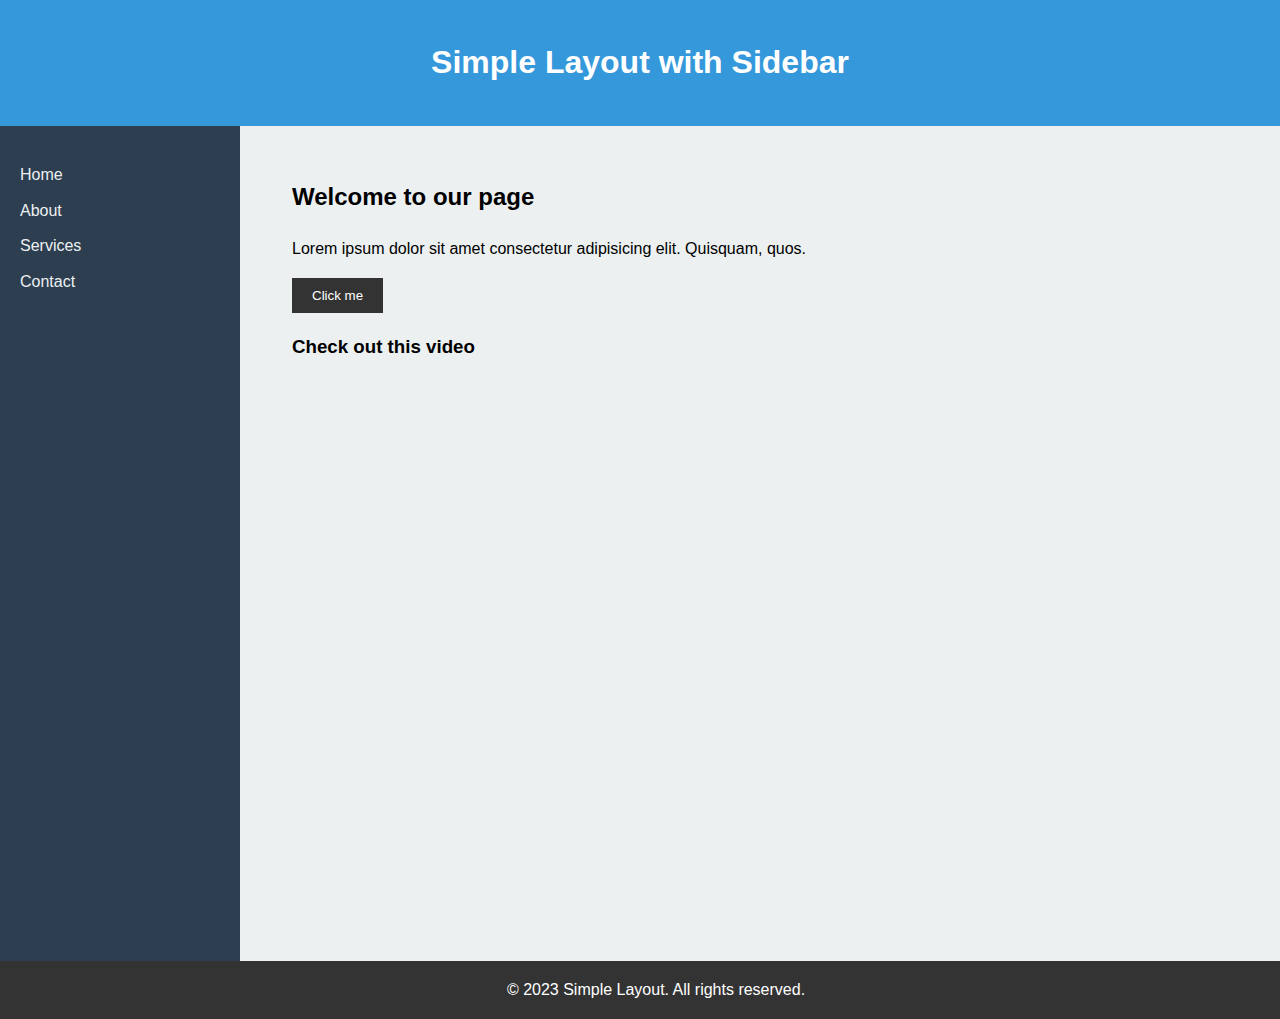
==== index.html @ 469281ec "First webpage" ====
<!DOCTYPE html>
<html lang="en">
<head>
    <meta charset="UTF-8">
    <meta name="viewport" content="width=device-width, initial-scale=1.0">
    <title>Simple Layout with Sidebar</title>
    <link rel="stylesheet" href="style.css">
</head>
<body>
    <header>
        <div class="container">
            <h1>Simple Layout with Sidebar</h1>
        </div>
    </header>

    <div class="content-wrapper">
        <aside class="sidebar">
            <nav>
                <ul>
                    <li><a href="#">Home</a></li>
                    <li><a href="#">About</a></li>
                    <li><a href="#">Services</a></li>
                    <li><a href="#">Contact</a></li>
                </ul>
            </nav>
        </aside>

        <main>
            <div class="container">
                <h2>Welcome to our page</h2>
                <p>Lorem ipsum dolor sit amet consectetur adipisicing elit. Quisquam, quos.</p>
                <button class="btn hover-sound">Click me</button>

                <audio id="hoverSound">
                    <source src="sounds/click.wav" type="audio/wav">
                    Your browser does not support the audio element.
                </audio>

                <!-- YouTube Video Embed -->
                <h3>Check out this video</h3>
                <div class="video-container">
                    <iframe width="560" height="315" src="https://www.youtube.com/embed/OtcpJH-1UMo" frameborder="0" allow="autoplay; encrypted-media" allowfullscreen></iframe>
                </div>
            </div>
        </main>
    </div>

    <footer>
        <div class="container">
            <p>&copy; 2023 Simple Layout. All rights reserved.</p>
        </div>
    </footer>

    <!-- Add this script tag at the end of the body -->
    <script src="script.js"></script>
</body>
</html>
---- style.css ----
html, body {
    height: 100%;
    margin: 0;
    padding: 0;
}

body {
    font-family: Arial, sans-serif;
    line-height: 1.6;
    display: flex;
    flex-direction: column;
    min-height: 100vh;
    margin: 0; /* Explicitly set margin to 0 */
}

.container {
    width: 100%;
    max-width: 1200px;
    margin: auto;
    padding: 0 20px;
}

header {
    background: #3498db;
    color: #fff;
    padding: 1rem;
    text-align: center;
}

.content-wrapper {
    display: flex;
    flex: 1 0 auto;
    margin: 0; /* Ensure no margin on content wrapper */
}

.sidebar {
    width: 200px;
    background-color: #2c3e50;
    padding: 20px;
    color: #ecf0f1;
    margin: 0; /* Ensure no margin on sidebar */
}

.sidebar ul {
    list-style-type: none;
    padding: 0;
}

.sidebar ul li {
    margin-bottom: 10px;
}

.sidebar ul li a {
    text-decoration: none;
    color: #ecf0f1;
}

.sidebar ul li a:hover {
    color: #3498db;
}

main {
    flex: 1;
    padding: 2rem;
    background-color: #ecf0f1;
    margin: 0; /* Ensure no margin on main content */
}

.btn {
    display: inline-block;
    background: #333;
    color: #fff;
    padding: 10px 20px;
    text-decoration: none;
    border: none;
    cursor: pointer;
}

.btn:hover {
    background: #555;
}

footer {
    background: #333;
    color: #fff;
    text-align: center;
    padding: 1rem;
    flex-shrink: 0;
    margin: 0; /* Ensure no margin on footer */
    width: 100%; /* Ensure footer spans full width */
}

footer p {
    margin: 0;
}

.video-container {
    position: relative;
    padding-bottom: 56.25%; /* 16:9 aspect ratio */
    height: 0;
    overflow: hidden;
    max-width: 100%;
}

.video-container iframe {
    position: absolute;
    top: 0;
    left: 0;
    width: 100%;
    height: 100%;
}
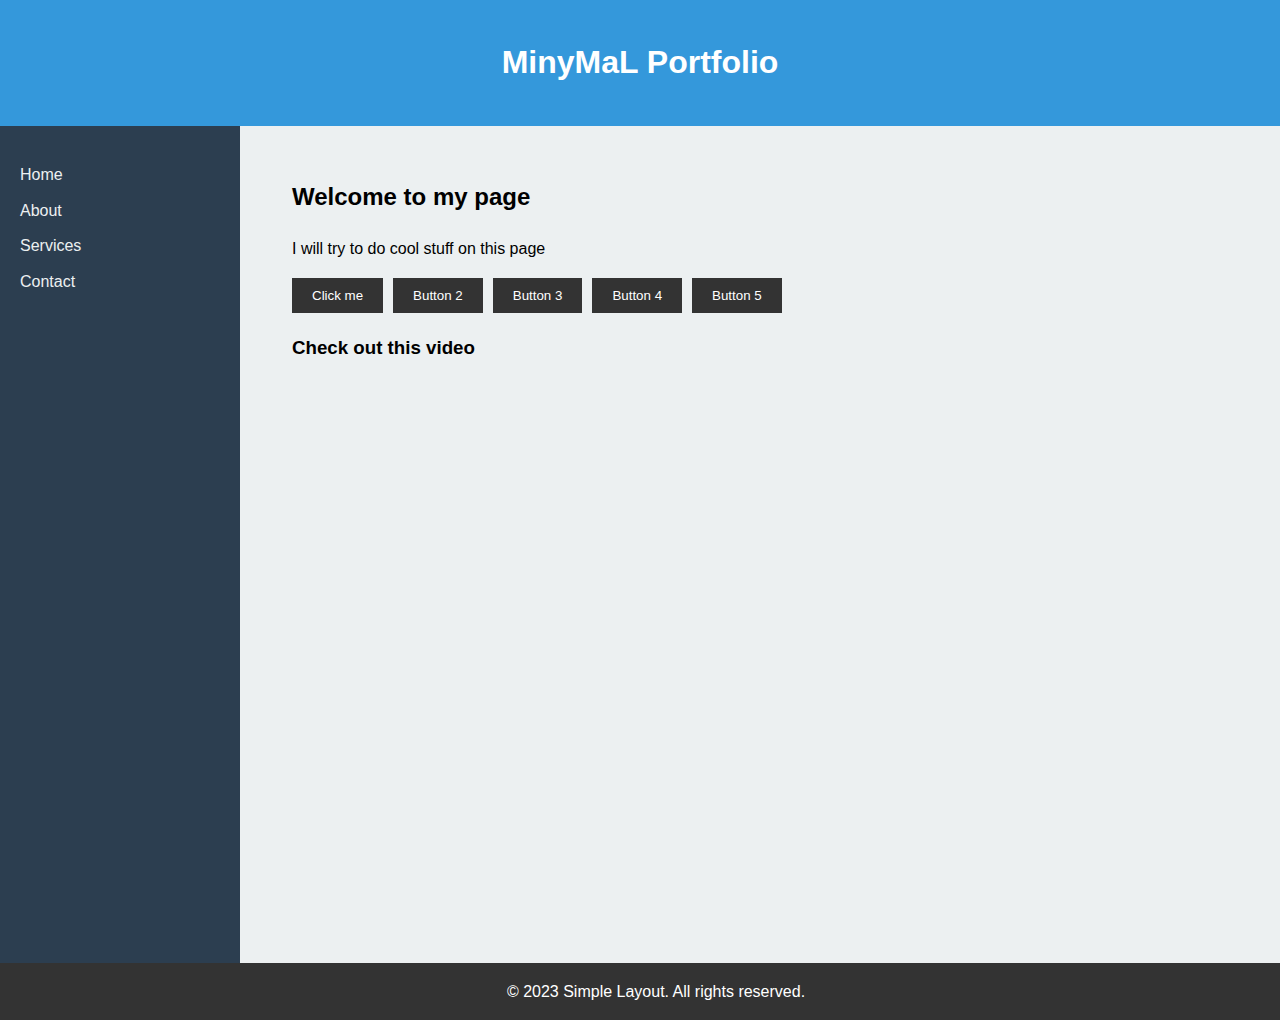
==== commit 40af620e: "0.01" ====
--- a/index.html
+++ b/index.html
@@ -3,13 +3,13 @@
 <head>
     <meta charset="UTF-8">
     <meta name="viewport" content="width=device-width, initial-scale=1.0">
-    <title>Simple Layout with Sidebar</title>
+    <title>MinyMaL Portfolio</title>
     <link rel="stylesheet" href="style.css">
 </head>
 <body>
     <header>
         <div class="container">
-            <h1>Simple Layout with Sidebar</h1>
+            <h1>MinyMaL Portfolio</h1>
         </div>
     </header>
 
@@ -17,19 +17,25 @@
         <aside class="sidebar">
             <nav>
                 <ul>
-                    <li><a href="#">Home</a></li>
-                    <li><a href="#">About</a></li>
+                    <li><a href="index.html">Home</a></li>
+                    <li><a href="about.html">About</a></li>
                     <li><a href="#">Services</a></li>
-                    <li><a href="#">Contact</a></li>
+                    <li><a href="contact.html">Contact</a></li>
                 </ul>
             </nav>
         </aside>
 
         <main>
             <div class="container">
-                <h2>Welcome to our page</h2>
-                <p>Lorem ipsum dolor sit amet consectetur adipisicing elit. Quisquam, quos.</p>
-                <button class="btn hover-sound">Click me</button>
+                <h2>Welcome to my page</h2>
+                <p>I will try to do cool stuff on this page</p>
+                <div class="button-group">
+                    <button class="btn hover-sound">Click me</button>
+                    <button class="btn hover-sound">Button 2</button>
+                    <button class="btn hover-sound">Button 3</button>
+                    <button class="btn hover-sound">Button 4</button>
+                    <button class="btn hover-sound">Button 5</button>
+                </div>
 
                 <audio id="hoverSound">
                     <source src="sounds/click.wav" type="audio/wav">
--- a/style.css
+++ b/style.css
@@ -66,6 +66,13 @@
     margin: 0; /* Ensure no margin on main content */
 }
 
+.button-group {
+    display: flex;
+    flex-wrap: wrap;
+    gap: 10px;
+    margin-bottom: 20px;
+}
+
 .btn {
     display: inline-block;
     background: #333;
@@ -74,6 +81,7 @@
     text-decoration: none;
     border: none;
     cursor: pointer;
+    transition: background-color 0.3s ease;
 }
 
 .btn:hover {
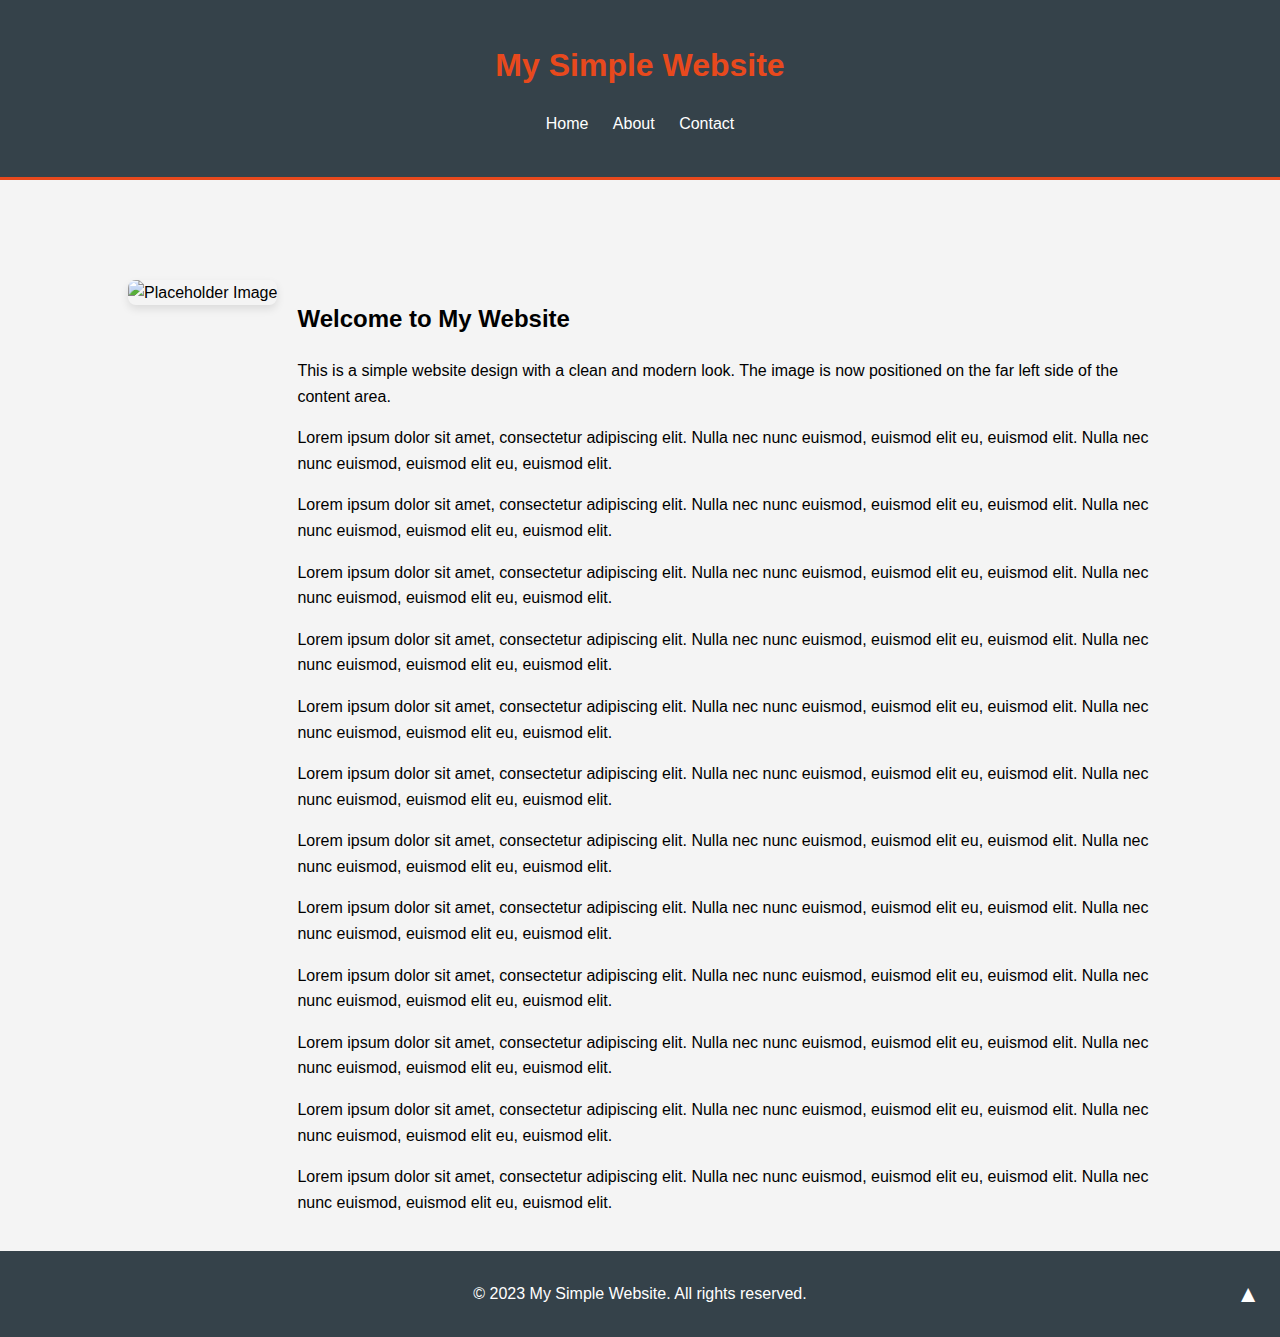
==== commit 14a312f1: "update 0.1" ====
--- a/index.html
+++ b/index.html
@@ -3,61 +3,56 @@
 <head>
     <meta charset="UTF-8">
     <meta name="viewport" content="width=device-width, initial-scale=1.0">
-    <title>MinyMaL Portfolio</title>
+    <title>My Simple Website</title>
     <link rel="stylesheet" href="style.css">
+    <script src="java.js"></script>
 </head>
 <body>
     <header>
         <div class="container">
-            <h1>MinyMaL Portfolio</h1>
+            <h1>My Simple Website</h1>
+            <nav>
+                <a href="index.html">Home</a>
+                <a href="about.html">About</a>
+                <a href="contact.html">Contact</a>
+            </nav>
         </div>
     </header>
-
-    <div class="content-wrapper">
-        <aside class="sidebar">
-            <nav>
-                <ul>
-                    <li><a href="index.html">Home</a></li>
-                    <li><a href="about.html">About</a></li>
-                    <li><a href="#">Services</a></li>
-                    <li><a href="contact.html">Contact</a></li>
-                </ul>
-            </nav>
-        </aside>
-
-        <main>
-            <div class="container">
-                <h2>Welcome to my page</h2>
-                <p>I will try to do cool stuff on this page</p>
-                <div class="button-group">
-                    <button class="btn hover-sound">Click me</button>
-                    <button class="btn hover-sound">Button 2</button>
-                    <button class="btn hover-sound">Button 3</button>
-                    <button class="btn hover-sound">Button 4</button>
-                    <button class="btn hover-sound">Button 5</button>
+    <main>
+        <div class="container">
+            <div class="content-wrapper">
+                <div class="image-container">
+                    <img src="https://th.bing.com/th/id/OIP.N9bx-GCa6MFMi54QcMMzSwHaEK?rs=1&pid=ImgDetMain" alt="Placeholder Image" class="left-image">
                 </div>
-
-                <audio id="hoverSound">
-                    <source src="sounds/click.wav" type="audio/wav">
-                    Your browser does not support the audio element.
-                </audio>
-
-                <!-- YouTube Video Embed -->
-                <h3>Check out this video</h3>
-                <div class="video-container">
-                    <iframe width="560" height="315" src="https://www.youtube.com/embed/OtcpJH-1UMo" frameborder="0" allow="autoplay; encrypted-media" allowfullscreen></iframe>
+                <div class="text-content">
+                    <h2>Welcome to My Website</h2>
+                    <p>This is a simple website design with a clean and modern look. The image is now positioned on the far left side of the content area.</p>
+                    <p>Lorem ipsum dolor sit amet, consectetur adipiscing elit. Nulla nec nunc euismod, euismod elit eu, euismod elit. Nulla nec nunc euismod, euismod elit eu, euismod elit.</p>
+                    <p>Lorem ipsum dolor sit amet, consectetur adipiscing elit. Nulla nec nunc euismod, euismod elit eu, euismod elit. Nulla nec nunc euismod, euismod elit eu, euismod elit.</p>
+                    <p>Lorem ipsum dolor sit amet, consectetur adipiscing elit. Nulla nec nunc euismod, euismod elit eu, euismod elit. Nulla nec nunc euismod, euismod elit eu, euismod elit.</p>
+                    <p>Lorem ipsum dolor sit amet, consectetur adipiscing elit. Nulla nec nunc euismod, euismod elit eu, euismod elit. Nulla nec nunc euismod, euismod elit eu, euismod elit.</p>
+                    <p>Lorem ipsum dolor sit amet, consectetur adipiscing elit. Nulla nec nunc euismod, euismod elit eu, euismod elit. Nulla nec nunc euismod, euismod elit eu, euismod elit.</p>
+                    <p>Lorem ipsum dolor sit amet, consectetur adipiscing elit. Nulla nec nunc euismod, euismod elit eu, euismod elit. Nulla nec nunc euismod, euismod elit eu, euismod elit.</p>
+                    <p>Lorem ipsum dolor sit amet, consectetur adipiscing elit. Nulla nec nunc euismod, euismod elit eu, euismod elit. Nulla nec nunc euismod, euismod elit eu, euismod elit.</p>
+                    <p>Lorem ipsum dolor sit amet, consectetur adipiscing elit. Nulla nec nunc euismod, euismod elit eu, euismod elit. Nulla nec nunc euismod, euismod elit eu, euismod elit.</p>
+                    <p>Lorem ipsum dolor sit amet, consectetur adipiscing elit. Nulla nec nunc euismod, euismod elit eu, euismod elit. Nulla nec nunc euismod, euismod elit eu, euismod elit.</p>
+                    <p>Lorem ipsum dolor sit amet, consectetur adipiscing elit. Nulla nec nunc euismod, euismod elit eu, euismod elit. Nulla nec nunc euismod, euismod elit eu, euismod elit.</p>
+                    <p>Lorem ipsum dolor sit amet, consectetur adipiscing elit. Nulla nec nunc euismod, euismod elit eu, euismod elit. Nulla nec nunc euismod, euismod elit eu, euismod elit.</p>
+                    <p>Lorem ipsum dolor sit amet, consectetur adipiscing elit. Nulla nec nunc euismod, euismod elit eu, euismod elit. Nulla nec nunc euismod, euismod elit eu, euismod elit.</p>
+                    
                 </div>
             </div>
-        </main>
-    </div>
+        </div>
 
+    </main>
+
+    
     <footer>
         <div class="container">
-            <p>&copy; 2023 Simple Layout. All rights reserved.</p>
+            <p>&copy; 2023 My Simple Website. All rights reserved.</p>
+            <a href="#" id="scroll-to-top" title="Scroll to top">&#9650;</a>
         </div>
     </footer>
-
-    <!-- Add this script tag at the end of the body -->
-    <script src="script.js"></script>
+    
 </body>
 </html>
--- a/style.css
+++ b/style.css
@@ -1,113 +1,215 @@
-html, body {
-    height: 100%;
-    margin: 0;
-    padding: 0;
-}
-
 body {
     font-family: Arial, sans-serif;
     line-height: 1.6;
+    margin: 0;
+    padding: 0;
+    background-color: #f4f4f4;
     display: flex;
     flex-direction: column;
     min-height: 100vh;
-    margin: 0; /* Explicitly set margin to 0 */
 }
 
 .container {
-    width: 100%;
-    max-width: 1200px;
+    width: 80%;
     margin: auto;
-    padding: 0 20px;
-}
+    overflow: hidden;
+    padding: 20px;
+}
+
 
 header {
-    background: #3498db;
-    color: #fff;
-    padding: 1rem;
+    background-color: #35424a;
+    color: #e8491d;
+    padding: 20px 0;
+    border-bottom: 3px solid #e8491d; /* This adds the orange line */
+}
+
+header h1 {
+    margin: 0;
     text-align: center;
+}
+
+nav {
+    text-align: center;
+    margin-top: 20px;
+}
+
+nav a {
+    color: #ffffff;
+    text-decoration: none;
+    padding: 10px;
+}
+
+main {
+    flex: 1;
+    padding-top: 20px;
+    margin-top: 60px;
 }
 
 .content-wrapper {
     display: flex;
-    flex: 1 0 auto;
-    margin: 0; /* Ensure no margin on content wrapper */
-}
-
-.sidebar {
-    width: 200px;
-    background-color: #2c3e50;
-    padding: 20px;
-    color: #ecf0f1;
-    margin: 0; /* Ensure no margin on sidebar */
-}
-
-.sidebar ul {
+    align-items: flex-start;
+    gap: 20px;
+}
+
+.image-container {
+    flex-shrink: 0;
+}
+
+.left-image {
+    max-width: 100%;
+    height: auto;
+    border-radius: 8px;
+    box-shadow: 0 4px 8px rgba(0, 0, 0, 0.1);
+}
+
+.text-content {
+    flex-grow: 1;
+}
+
+.profile-image {
+    width: 300px;
+    height: 300px;
+    object-fit: cover;
+    border-radius: 50%;
+    box-shadow: 0 4px 8px rgba(0, 0, 0, 0.1);
+}
+
+h3 {
+    color: #35424a;
+    margin-top: 20px;
+}
+
+ul {
+    padding-left: 20px;
+}
+
+.contact-wrapper {
+    display: flex;
+    gap: 40px;
+}
+
+.contact-info, .contact-form {
+    flex: 1;
+}
+
+.contact-list {
     list-style-type: none;
     padding: 0;
 }
 
-.sidebar ul li {
+.contact-list li {
     margin-bottom: 10px;
 }
 
-.sidebar ul li a {
+.form-group {
+    margin-bottom: 20px;
+}
+
+label {
+    display: block;
+    margin-bottom: 5px;
+}
+
+input[type="text"],
+input[type="email"],
+textarea {
+    width: 100%;
+    padding: 8px;
+    border: 1px solid #ddd;
+    border-radius: 4px;
+}
+
+textarea {
+    height: 100px;
+}
+
+.submit-btn {
+    background-color: #35424a;
+    color: #ffffff;
+    border: none;
+    padding: 10px 20px;
+    border-radius: 4px;
+    cursor: pointer;
+}
+
+.submit-btn:hover {
+    background-color: #2c3840;
+}
+
+@media (max-width: 768px) {
+    .content-wrapper {
+        flex-direction: column;
+    }
+    
+    .image-container {
+        margin-bottom: 20px;
+        text-align: center;
+    }
+
+    .profile-image {
+        width: 200px;
+        height: 200px;
+    }
+
+    .contact-wrapper {
+        flex-direction: column;
+    }
+}
+
+/* New styles for footer */
+footer {
+    background-color: #35424a;
+    color: #ffffff;
+    padding: 10px 0;
+    position: relative;
+}
+
+footer .container {
+    text-align: center;
+}
+
+#scroll-to-top {
+    position: absolute;
+    right: 20px;
+    top: 50%;
+    transform: translateY(-50%);
+    color: #ffffff;
     text-decoration: none;
-    color: #ecf0f1;
-}
-
-.sidebar ul li a:hover {
-    color: #3498db;
-}
-
-main {
-    flex: 1;
-    padding: 2rem;
-    background-color: #ecf0f1;
-    margin: 0; /* Ensure no margin on main content */
-}
-
-.button-group {
-    display: flex;
-    flex-wrap: wrap;
-    gap: 10px;
-    margin-bottom: 20px;
-}
-
-.btn {
-    display: inline-block;
-    background: #333;
-    color: #fff;
-    padding: 10px 20px;
+    font-size: 24px;
+    line-height: 1;
+    transition: transform 0.3s ease;
+}
+
+#scroll-to-top:hover {
+    transform: translateY(-50%) translateY(-5px);
+}
+
+footer p {
+    margin: 0;
+}
+
+footer nav a {
+    color: #ffffff;
     text-decoration: none;
-    border: none;
-    cursor: pointer;
-    transition: background-color 0.3s ease;
-}
-
-.btn:hover {
-    background: #555;
-}
-
-footer {
-    background: #333;
-    color: #fff;
-    text-align: center;
-    padding: 1rem;
-    flex-shrink: 0;
-    margin: 0; /* Ensure no margin on footer */
-    width: 100%; /* Ensure footer spans full width */
-}
-
-footer p {
+    margin-left: 15px;
+}
+
+footer nav a:hover {
+    text-decoration: underline;
+}
+
+/* Ensure the footer stays at the bottom */
+html, body {
+    height: 100%;
     margin: 0;
 }
 
 .video-container {
     position: relative;
+    width: 100%;
     padding-bottom: 56.25%; /* 16:9 aspect ratio */
-    height: 0;
-    overflow: hidden;
-    max-width: 100%;
+    margin-top: 20px;
 }
 
 .video-container iframe {
@@ -116,4 +218,5 @@
     left: 0;
     width: 100%;
     height: 100%;
-}
+    border: none;
+}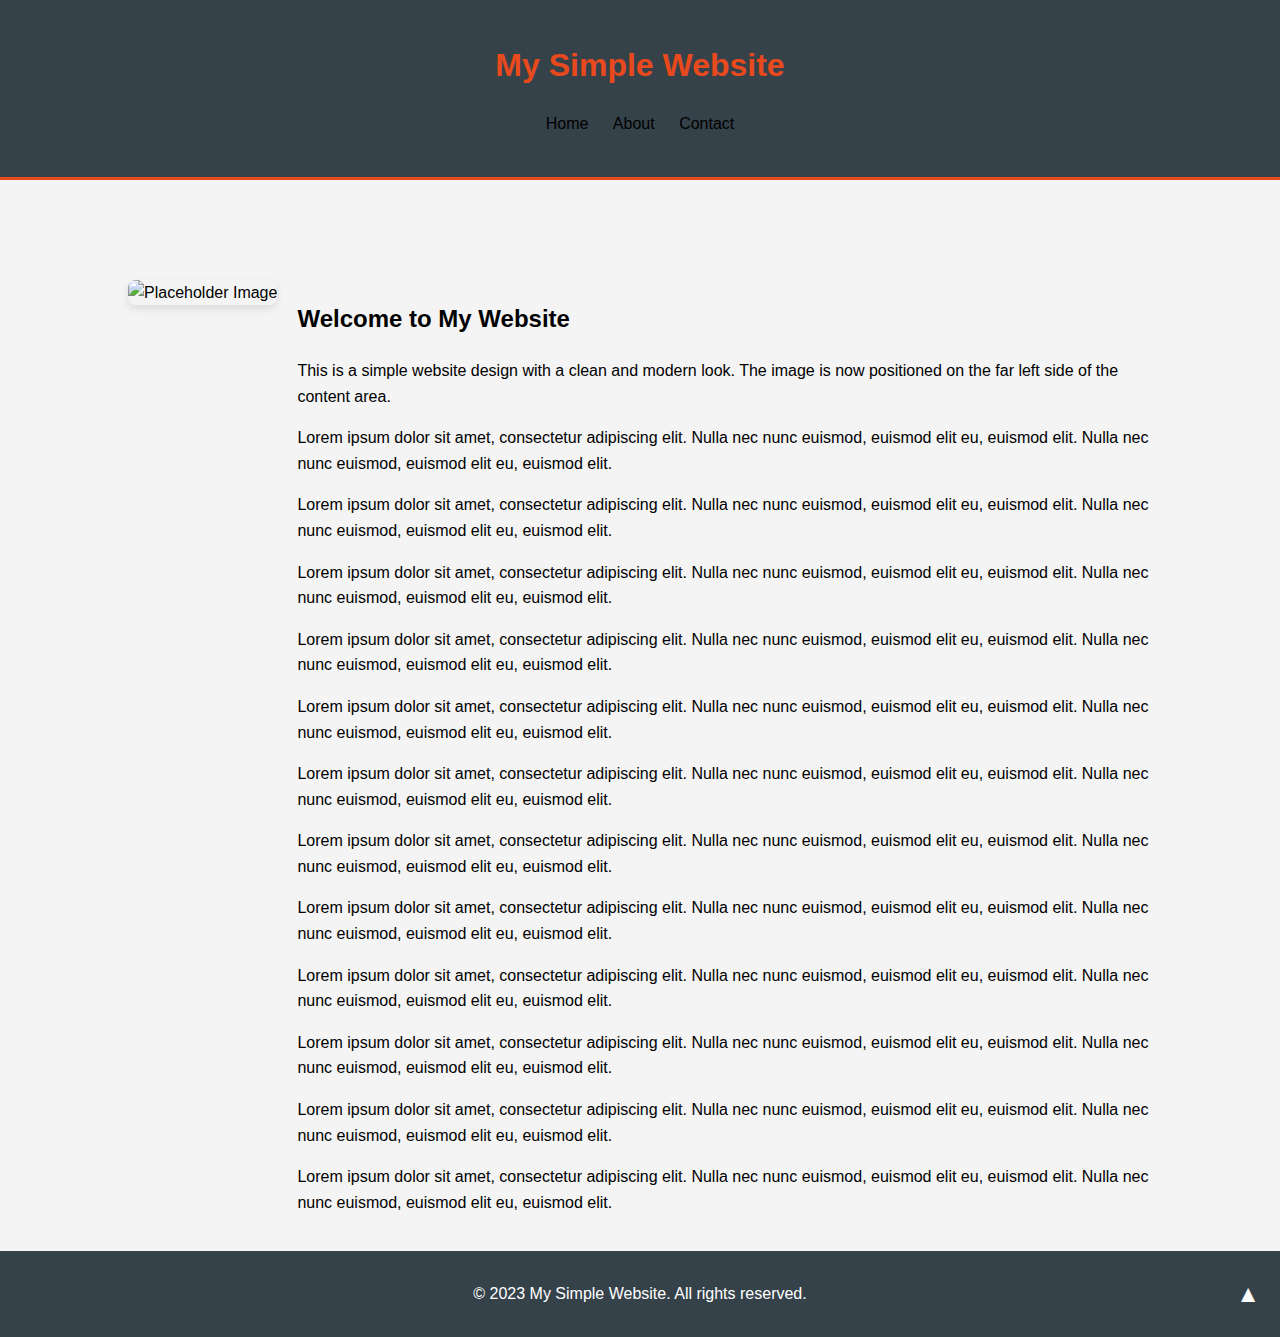
==== commit d96c1816: "v0.2" ====
--- a/index.html
+++ b/index.html
@@ -6,15 +6,16 @@
     <title>My Simple Website</title>
     <link rel="stylesheet" href="style.css">
     <script src="java.js"></script>
+    <script src="js/nav.js" defer></script>
 </head>
 <body>
     <header>
         <div class="container">
             <h1>My Simple Website</h1>
             <nav>
-                <a href="index.html">Home</a>
-                <a href="about.html">About</a>
-                <a href="contact.html">Contact</a>
+                <a href="index.html" class="nav-link">Home</a>
+                <a href="about.html" class="nav-link">About</a>
+                <a href="contact.html" class="nav-link">Contact</a>
             </nav>
         </div>
     </header>
--- a/style.css
+++ b/style.css
@@ -219,4 +219,15 @@
     width: 100%;
     height: 100%;
     border: none;
+}
+
+.nav-link {
+    color: #000; /* default color */
+    transition: color 0.3s ease;
+    text-decoration: none;
+    padding: 5px 10px;
+}
+
+.nav-link:hover {
+    color: #e8491d; /* change this to your preferred hover color */
 }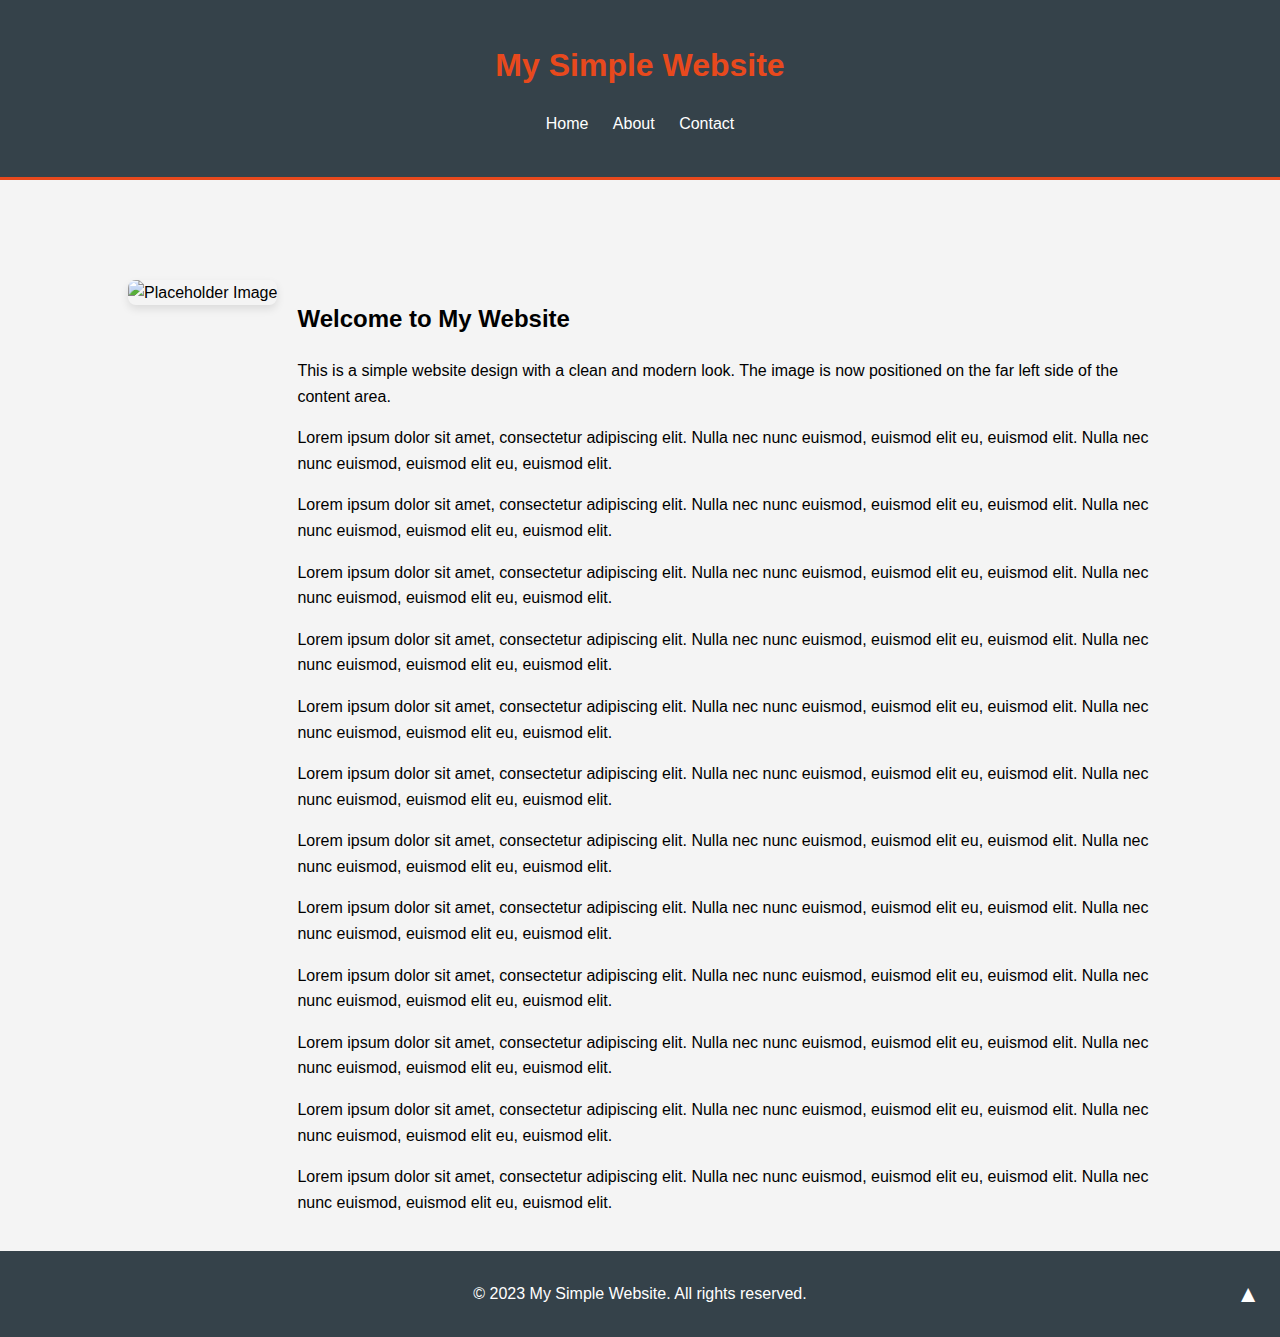
==== commit d36d2dfd: "v0.2" ====
--- a/index.html
+++ b/index.html
@@ -5,15 +5,14 @@
     <meta name="viewport" content="width=device-width, initial-scale=1.0">
     <title>My Simple Website</title>
     <link rel="stylesheet" href="style.css">
-    <script src="java.js"></script>
-    <script src="js/nav.js" defer></script>
+    <script src="script.js"></script>
 </head>
 <body>
     <header>
         <div class="container">
             <h1>My Simple Website</h1>
             <nav>
-                <a href="index.html" class="nav-link">Home</a>
+                <a href="/" class="nav-link">Home</a>
                 <a href="about.html" class="nav-link">About</a>
                 <a href="contact.html" class="nav-link">Contact</a>
             </nav>
--- a/style.css
+++ b/style.css
@@ -222,7 +222,6 @@
 }
 
 .nav-link {
-    color: #000; /* default color */
     transition: color 0.3s ease;
     text-decoration: none;
     padding: 5px 10px;
@@ -230,4 +229,32 @@
 
 .nav-link:hover {
     color: #e8491d; /* change this to your preferred hover color */
+}
+
+.slideshow-box {
+    max-width: 800px;
+    margin: 2rem auto;
+    padding: 20px;
+    background: #fff;
+    border-radius: 8px;
+    box-shadow: 0 2px 10px rgba(0, 0, 0, 0.1);
+    overflow: hidden;  /* Add this to prevent content from spilling out */
+}
+
+.slideshow-container {
+    margin: 0 auto;
+    position: relative;
+    width: 100%;  /* Add this to ensure proper sizing */
+}
+
+/* Adjust the slides to fit within the container */
+.slides {
+    width: 100%;
+}
+
+.slides img {
+    width: 100%;
+    height: auto;
+    max-height: 500px;  /* Add this to control maximum height */
+    object-fit: contain;  /* Add this to maintain aspect ratio */
 }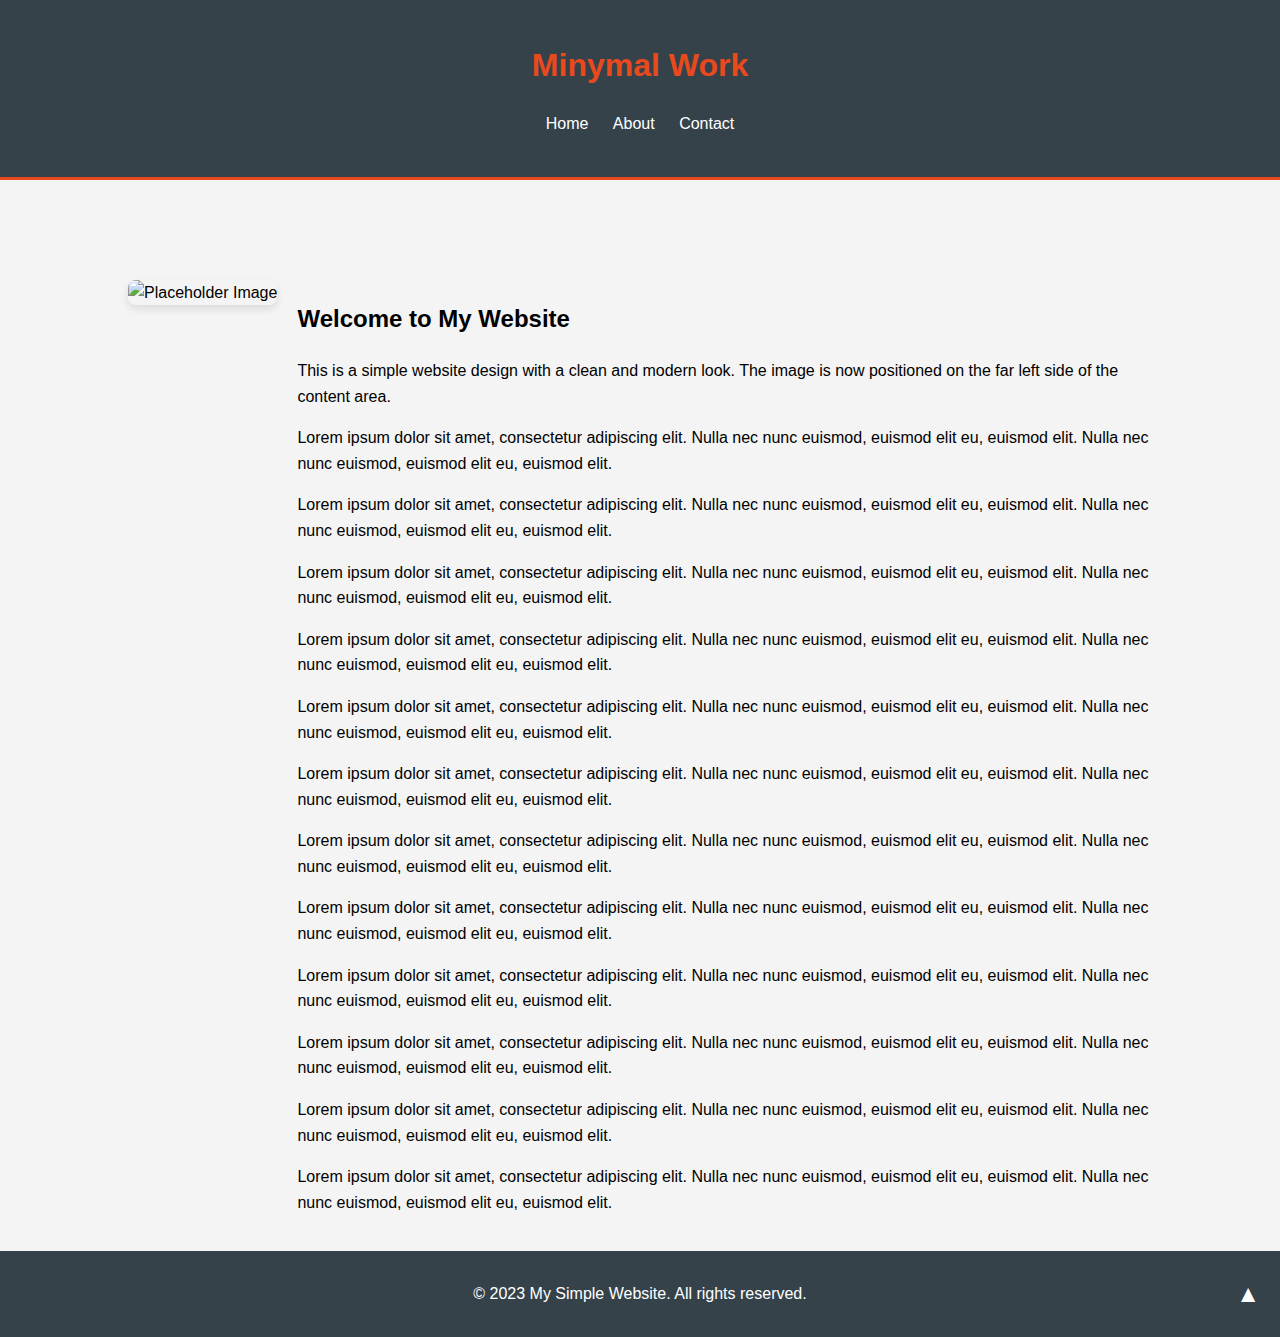
==== commit cf0decf3: "v0.21" ====
--- a/index.html
+++ b/index.html
@@ -3,18 +3,18 @@
 <head>
     <meta charset="UTF-8">
     <meta name="viewport" content="width=device-width, initial-scale=1.0">
-    <title>My Simple Website</title>
+    <title>Minymal Work</title>
     <link rel="stylesheet" href="style.css">
     <script src="script.js"></script>
 </head>
 <body>
     <header>
         <div class="container">
-            <h1>My Simple Website</h1>
+            <h1>Minymal Work</h1>
             <nav>
                 <a href="/" class="nav-link">Home</a>
-                <a href="about.html" class="nav-link">About</a>
-                <a href="contact.html" class="nav-link">Contact</a>
+                <a href="/about" class="nav-link">About</a>
+                <a href="/contact.html" class="nav-link">Contact</a>
             </nav>
         </div>
     </header>
